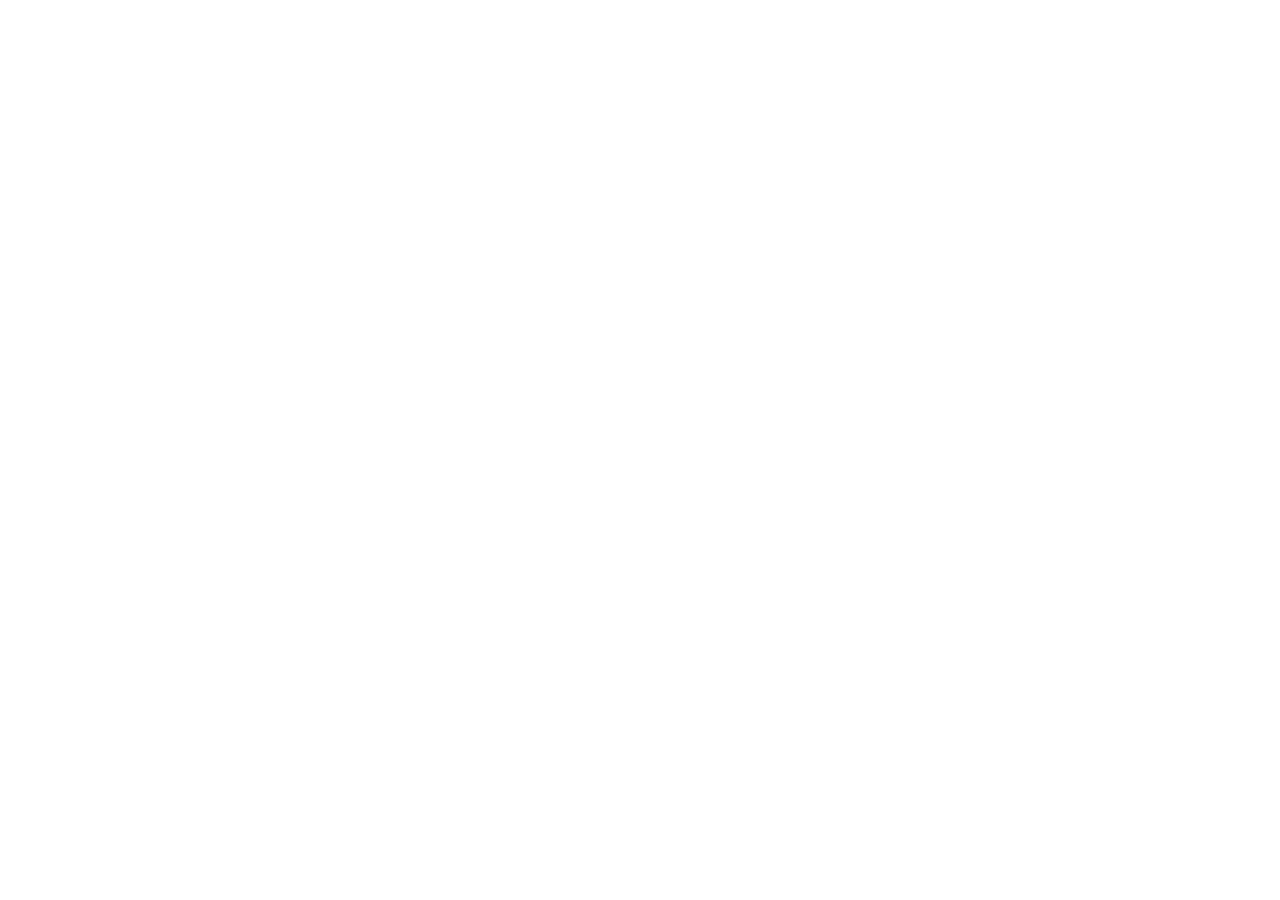
==== css/index.html @ 3ebc9570 "Начало" ====
<!DOCTYPE html>
<html lang="en">
<head>
    <meta charset="UTF-8">
    <meta name="viewport" content="width=device-width, initial-scale=1.0">
    <title>3 vue</title>
    <link rel="stylesheet" href="./css/style.css">
    <script defer src="js/vue.js"></script>
    <script defer src="js/main.js"></script>
</head>
<body>
<div id="app">
    <column :column_id="'first'"></column>
    <column :column_id="'second'"></column>
    <column :column_id="'third'"></column>
    <column :column_id="'fourth'"></column>
</div>
</body>
</html>
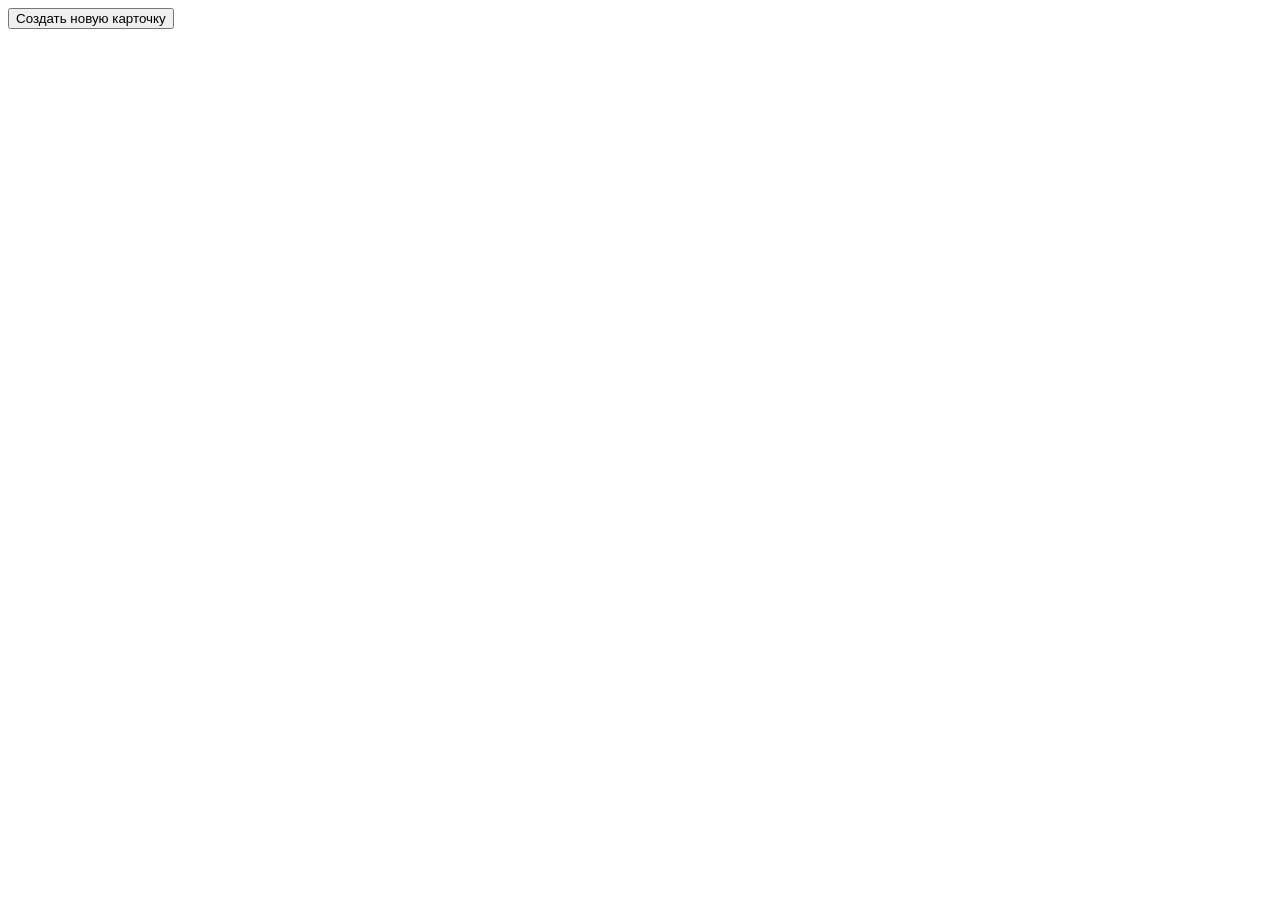
==== commit f25a7f2b: "Необходимо добавить стиля и валидацию на пустые поля редактирования" ====
--- a/css/index.html
+++ b/css/index.html
@@ -10,10 +10,13 @@
 </head>
 <body>
 <div id="app">
-    <column :column_id="'first'"></column>
-    <column :column_id="'second'"></column>
-    <column :column_id="'third'"></column>
-    <column :column_id="'fourth'"></column>
+    <button @click="create_new_card" class="create-card-botton">Создать новую карточку</button>
+    <div class="for-4-col">
+        <column :column_id="'first'" :name="'Запланированные'"></column>
+        <column :column_id="'second'" :name="'В работе'"></column>
+        <column :column_id="'third'" :name="'Тестирование'"></column>
+        <column :column_id="'fourth'" :name="'Выполненные'"></column>
+    </div>
 </div>
 </body>
 </html>
